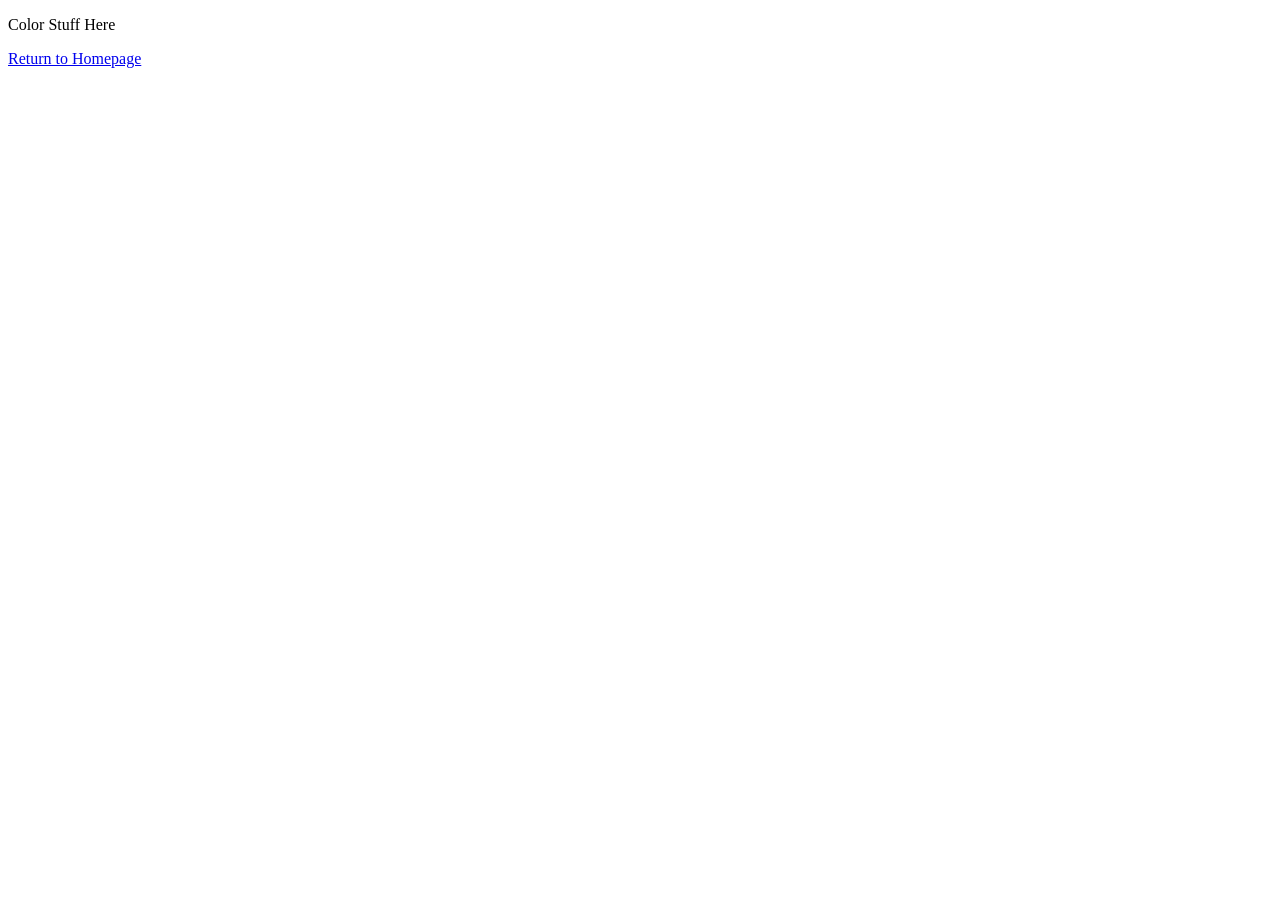
==== color/index.html @ e1a687e3 "Create color page and move index.scss" ====
<!doctype html>
<html lang="en">
<head>
  <meta charset="utf-8">
  <meta name="viewport" content="width=device-width, initial-scale=1, shrink-to-fit=no">
  <title>Title</title>

  <link rel="stylesheet" href="src/css/bootstrap.css">
  <script src="src/js/bootstrap.bundle.js"></script>
  <script src="index.js"></script>
  <link rel="stylesheet" href="../css/index.css">

</head>

<body id="color-page">
<p class="display-4">Color Stuff Here</p>
<a href="index.html">Return to Homepage</a>
</body>
</html>
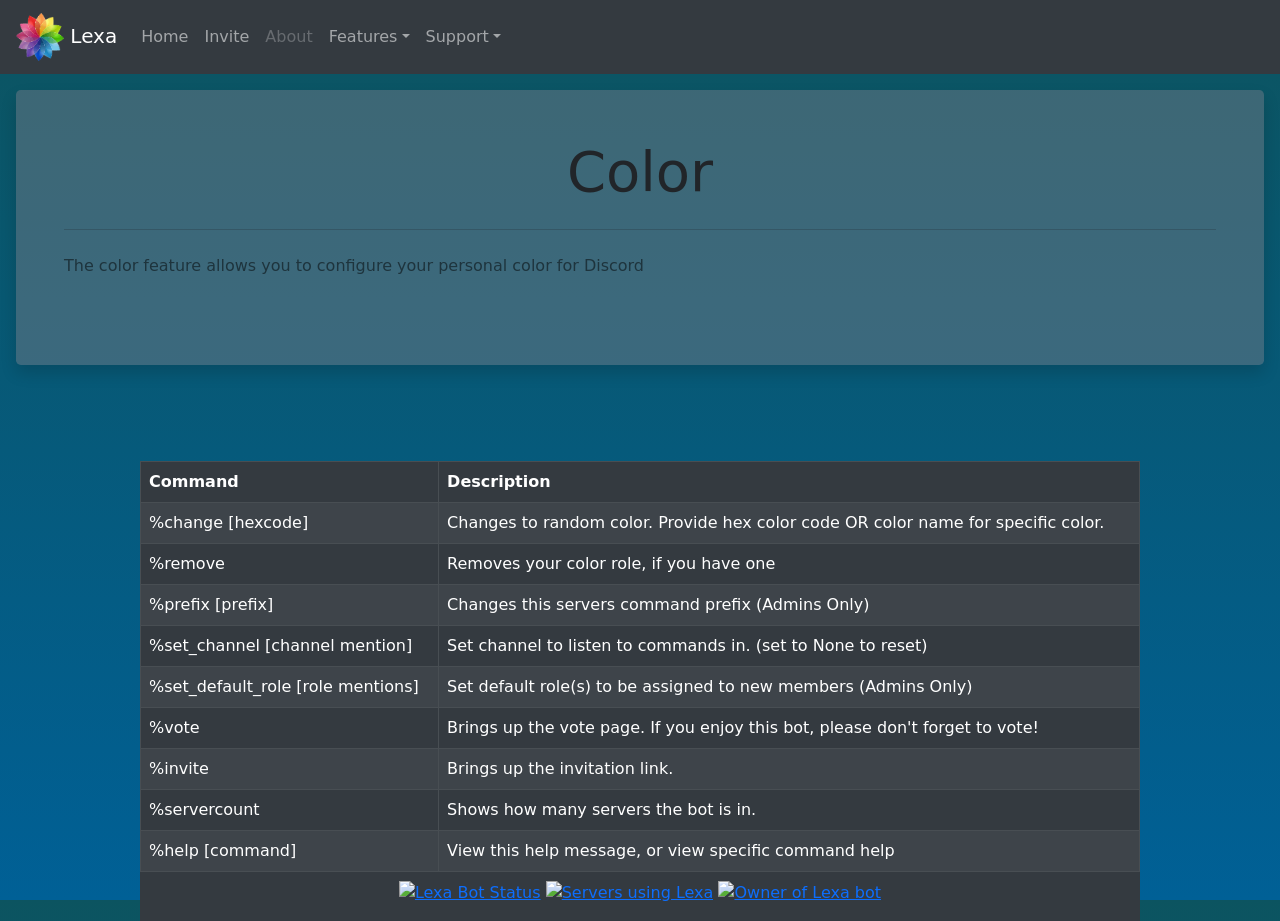
==== commit 5e20d04c: "Update index.html | Add fade-in css/html and buttons | Update color\index.html | Add gradient backgr" ====
--- a/color/index.html
+++ b/color/index.html
@@ -5,15 +5,136 @@
   <meta name="viewport" content="width=device-width, initial-scale=1, shrink-to-fit=no">
   <title>Title</title>
 
-  <link rel="stylesheet" href="src/css/bootstrap.css">
-  <script src="src/js/bootstrap.bundle.js"></script>
-  <script src="index.js"></script>
-  <link rel="stylesheet" href="../css/index.css">
-
+  <link rel="stylesheet" href="../css/bootstrap.css">
+  <script src="../js/bootstrap.bundle.js"></script>
+  <link rel="stylesheet" href="../css/styles.css">
+  <script src="../index.js"></script>
 </head>
 
-<body id="color-page">
-<p class="display-4">Color Stuff Here</p>
-<a href="index.html">Return to Homepage</a>
+<body id="color-page" class="vh-100">
+<!--                                              NAVIGATION / LINKS                                              -->
+<nav class="navbar sticky-top navbar-expand-lg navbar-dark bg-dark">
+  <div class="container-fluid">
+    <a href="#" class="navbar-brand">
+      <img src="../img/lexa-logo.gif" alt="" style="width: 3rem; height: 3rem;">
+      Lexa
+    </a>
+    <button class="navbar-toggler" type="button" data-toggle="collapse" data-target="#navbarNavAltMarkup" aria-controls="navbarNavAltMarkup" aria-expanded="false" aria-label="Toggle navigation">
+      <span class="navbar-toggler-icon"></span>
+    </button>
+    <div class="collapse navbar-collapse" id="navbarNavAltMarkup">
+      <div class="navbar-nav">
+        <a class="nav-link" aria-current="page" href="../index.html">Home</a>
+        <a href="#discord-invite-modal" class="nav-link" data-toggle="modal">Invite</a>
+        <a href="#" class="nav-link disabled" aria-disabled="true">About</a>
+        <div class="nav-item dropdown">
+          <div class="nav-link dropdown-toggle" id="navbarDropdown-features" role="button" data-toggle="dropdown" aria-expanded="false">Features</div>
+          <div class="dropdown-menu" aria-labelledby="navbarDropdown">
+            <a href="#" class="dropdown-item active" id="active-color">Color</a>
+            <a href="#" class="dropdown-item disabled">Feature #2</a>
+            <a href="#" class="dropdown-item disabled">Feature #3</a>
+          </div>
+        </div>
+        <!--        <a href="https://discord.gg/bNEmTVQ/" class="nav-link" aria-disabled="true">Support</a>-->
+
+        <!--          DROPDOWN          -->
+        <div class="nav-item dropdown">
+          <div class="nav-link dropdown-toggle" href="#" id="navbarDropdown-support" role="button" data-toggle="dropdown" aria-expanded="false">Support</div>
+          <div class="dropdown-menu" aria-labelledby="navbarDropdown">
+            <a class="dropdown-item" href="https://discord.gg/bNEmTVQ/">Discord Support Server</a>
+            <!--            <hr class="dropdown-divider">-->
+            <a class="dropdown-item" href="https://top.gg/bot/594323388705538069/">Top.gg</a>
+          </div>
+        </div>
+      </div>
+    </div>
+  </div>
+</nav>
+
+
+<!--                                              MAIN BODY                                              -->
+<div class="jumbo-bg p-5 rounded-lg m-3 mb-5 fade-in shadow" style="min-height: 250px; max-height: 275px;">
+  <h1 class="display-4 text-center">Color</h1>
+  <hr class="my-4">
+  <p class="lead text-left "></p>
+  <!--  <p> Lexa color bot was written in Python and still being worked on. You're able to limit who can use the bot by setting a designated role.</p>-->
+  <p class="text-muted text-black-50 pb-5">The color feature allows you to configure your personal color for Discord</p>
+</div>
+
+<div class="col pt-5 fade-in">
+  <div class="bg-dark text-light m-auto" style="min-width: 300px; max-width: 1000px; min-height: 350px; ">
+
+    <table class="table table-striped table-dark table-hover table-bordered table-rsm font-weight-lighter">
+      <caption class="table-dark text-center pb-3" id="discord-bot-topgg">
+        <a href="https://top.gg/bot/594323388705538069"><img src="https://top.gg/api/widget/status/594323388705538069.svg" alt="Lexa Bot Status"></a>
+        <a href="https://top.gg/bot/594323388705538069"><img src="https://top.gg/api/widget/servers/594323388705538069.svg?noavatar=true" alt="Servers using Lexa"></a>
+        <a href="https://top.gg/bot/594323388705538069"><img src="https://top.gg/api/widget/owner/594323388705538069.svg?noavatar=true" alt="Owner of Lexa bot"></a>
+      </caption>
+      <thead>
+      <th scope="col">Command</th>
+      <th scope="col">Description</th>
+      </thead>
+      <tbody>
+      <tr>
+        <td scope="row">%change [hexcode]</td>
+        <td>Changes to random color. Provide hex color code OR color name for specific color.</td>
+      </tr>
+      <tr>
+        <td scope="row">%remove</td>
+        <td>Removes your color role, if you have one</td>
+      </tr>
+      <tr>
+        <td scope="row">%prefix [prefix]</td>
+        <td>Changes this servers command prefix (Admins Only)</td>
+      </tr>
+      <tr>
+        <td scope="row">%set_channel [channel mention]</td>
+        <td>Set channel to listen to commands in. (set to None to reset)</td>
+      </tr>
+      <tr>
+        <td scope="row">%set_default_role [role mentions]</td>
+        <td>Set default role(s) to be assigned to new members (Admins Only)</td>
+      </tr>
+      <tr>
+        <td scope="row">%vote</td>
+        <td>Brings up the vote page. If you enjoy this bot, please don't forget to vote!</td>
+      </tr>
+      <tr>
+        <td scope="row">%invite</td>
+        <td>Brings up the invitation link.</td>
+      </tr>
+      <tr>
+        <td scope="row">%servercount</td>
+        <td>Shows how many servers the bot is in.</td>
+      </tr>
+      <tr>
+        <td scope="row">%help [command]</td>
+        <td>View this help message, or view specific command help</td>
+      </tr>
+      </tbody>
+    </table>
+  </div>
+</div>
+
+
+<!--                                              MODAL                                                          -->
+<div class="modal fade" id="discord-invite-modal" tabindex="-1" aria-labelledby="exampleModalLabel" aria-hidden="true">
+  <div class="modal-dialog modal-dialog-centered">
+    <div class="modal-content">
+      <div class="modal-header">
+        <button type="button" class="close" data-dismiss="modal" aria-label="Close">
+          <span aria-hidden="true">&times;</span>
+        </button>
+      </div>
+      <div class="modal-body">
+        <p class="lead">A new and improved revision of the bot is currently in development</p>
+        <p>(Backwards compatible with current version)</p>
+      </div>
+      <div class="modal-footer">
+        <a href="https://discord.com/oauth2/authorize?client_id=594323388705538069&scope=bot&permissions=8?" class="btn btn-secondary">Continue</a>
+      </div>
+    </div>
+  </div>
+</div>
 </body>
 </html>
--- a/css/styles.css
+++ b/css/styles.css
@@ -0,0 +1,53 @@
+.dropdown-menu, .dropdown-menu a {
+  background-color: #333940;
+  color: white;
+}
+
+.dropdown-menu a:hover {
+  background-color: #535d67;
+  color: white;
+}
+
+#color-page {
+  background: #006096;
+  background: linear-gradient(0deg, #006096 0%, #0c5460 100%);
+}
+
+.jumbo-bg {
+  background-color: rgba(113, 123, 133, 0.5);
+}
+
+.fade-in {
+  opacity: 1;
+  animation-name: fadeInOpacity;
+  animation-iteration-count: 1;
+  animation-timing-function: ease-in;
+  animation-duration: 1s;
+}
+
+@keyframes fadeInOpacity {
+  0% {
+    opacity: 0;
+  }
+  100% {
+    opacity: 1;
+  }
+}
+.fade-in-2 {
+  opacity: 1;
+  animation-name: fadeInOpacity;
+  animation-iteration-count: 1;
+  animation-timing-function: ease-in;
+  animation-duration: 2s;
+}
+
+@keyframes fadeInOpacity {
+  0% {
+    opacity: 0;
+  }
+  100% {
+    opacity: 1;
+  }
+}
+
+/*# sourceMappingURL=styles.css.map */
